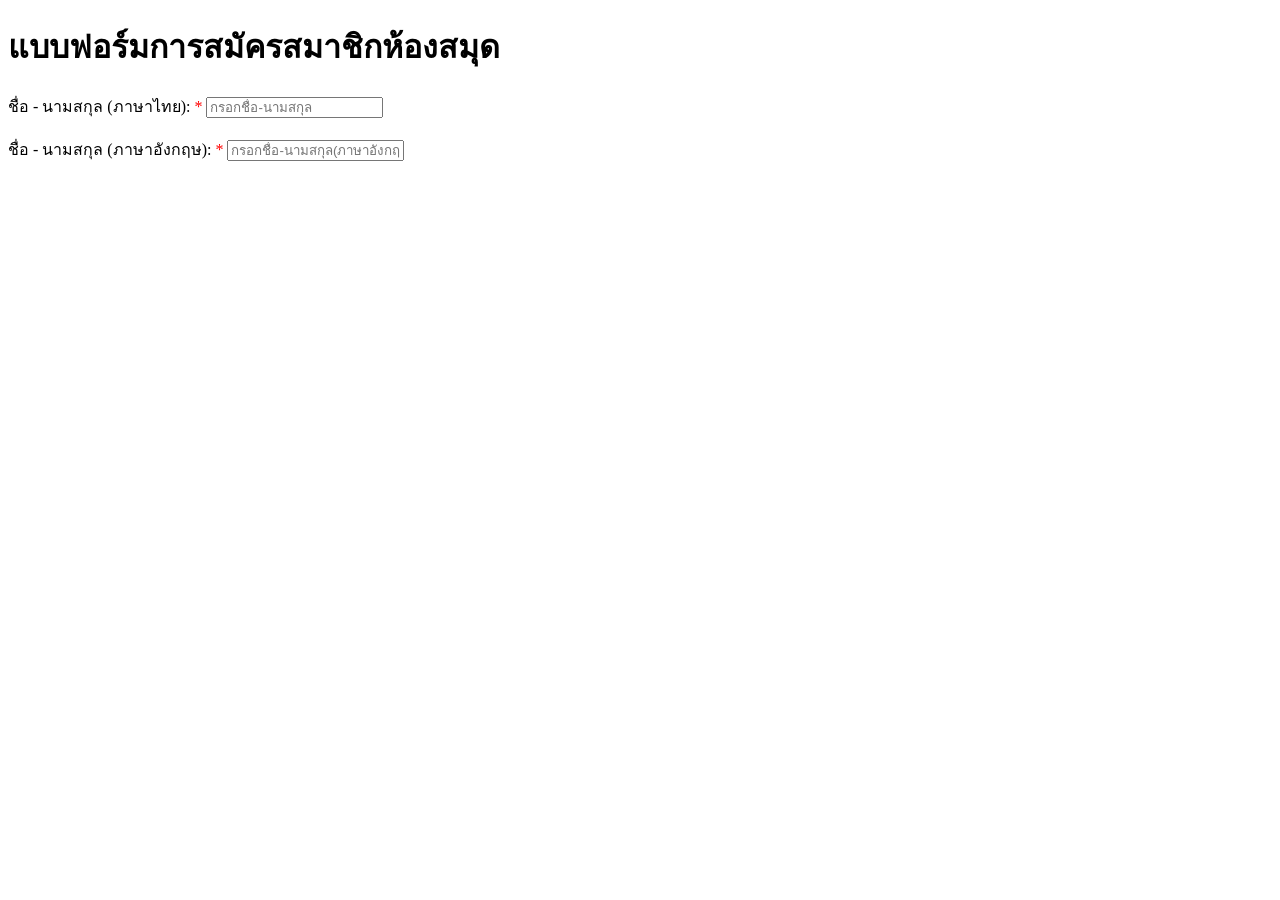
==== form.html @ 804e392b "fname english" ====
<!DOCTYPE html>
<html lang="en">
<head>
    <meta charset="UTF-8">
    <meta name="viewport" content="width=device-width, initial-scale=1.0">
    <title>แบบฟอร์มรับสมัครสมาชิกห้องสมุด</title>
</head>
<body>
    <h1>แบบฟอร์มการสมัครสมาชิกห้องสมุด</h1>
    <form>
        <label for="thaiName">ชื่อ - นามสกุล (ภาษาไทย): <span style="color:red;">*</span></label>
        <input type="text"id="thai-Name" name="thai-Name" required placeholder="กรอกชื่อ-นามสกุล"><br><br>
        
        <label for="englishName">ชื่อ - นามสกุล (ภาษาอังกฤษ): <span style="color: red;">*</span></label>
        <input type="text" id="english-Name" name="english-Name" required placeholder="กรอกชื่อ-นามสกุล(ภาษาอังกฤษ)"><br><br>
    </form>
</body>
</html>
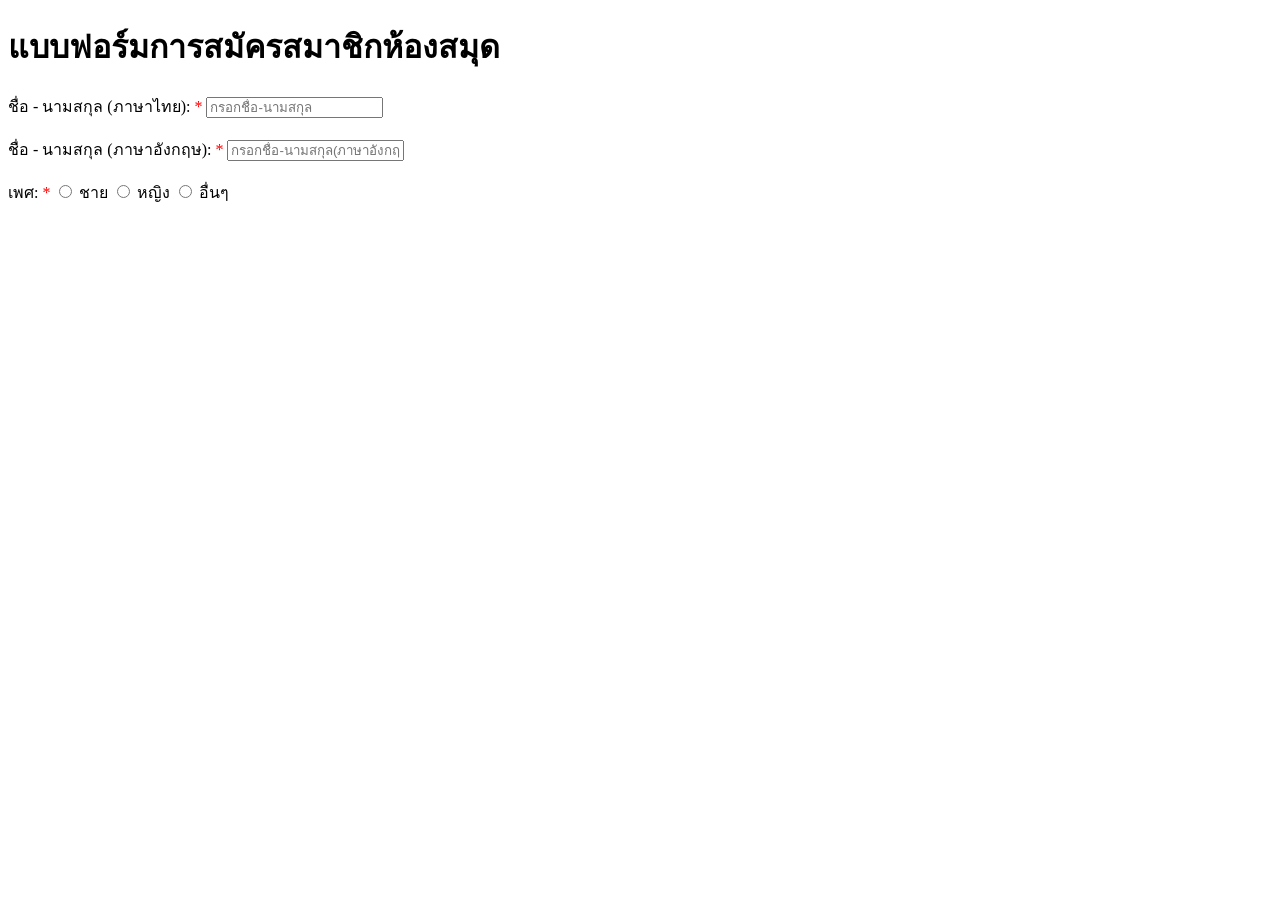
==== commit 20781d79: "gender" ====
--- a/form.html
+++ b/form.html
@@ -13,6 +13,15 @@
         
         <label for="englishName">ชื่อ - นามสกุล (ภาษาอังกฤษ): <span style="color: red;">*</span></label>
         <input type="text" id="english-Name" name="english-Name" required placeholder="กรอกชื่อ-นามสกุล(ภาษาอังกฤษ)"><br><br>
+
+        <label for="gender">เพศ:</label> <span style="color: red;">*</span></label>
+        <input type="radio" id="male" name="gender" value="male" required>
+        <label for="male">ชาย</label>
+        <input type="radio" id="female" name="gender" value="female" required>
+        <label for="female">หญิง</label>
+        <input type="radio" id="other" name="gender" value="other" required>
+        <label for="other">อื่นๆ</label>
+        <br><br>
     </form>
 </body>
 </html>
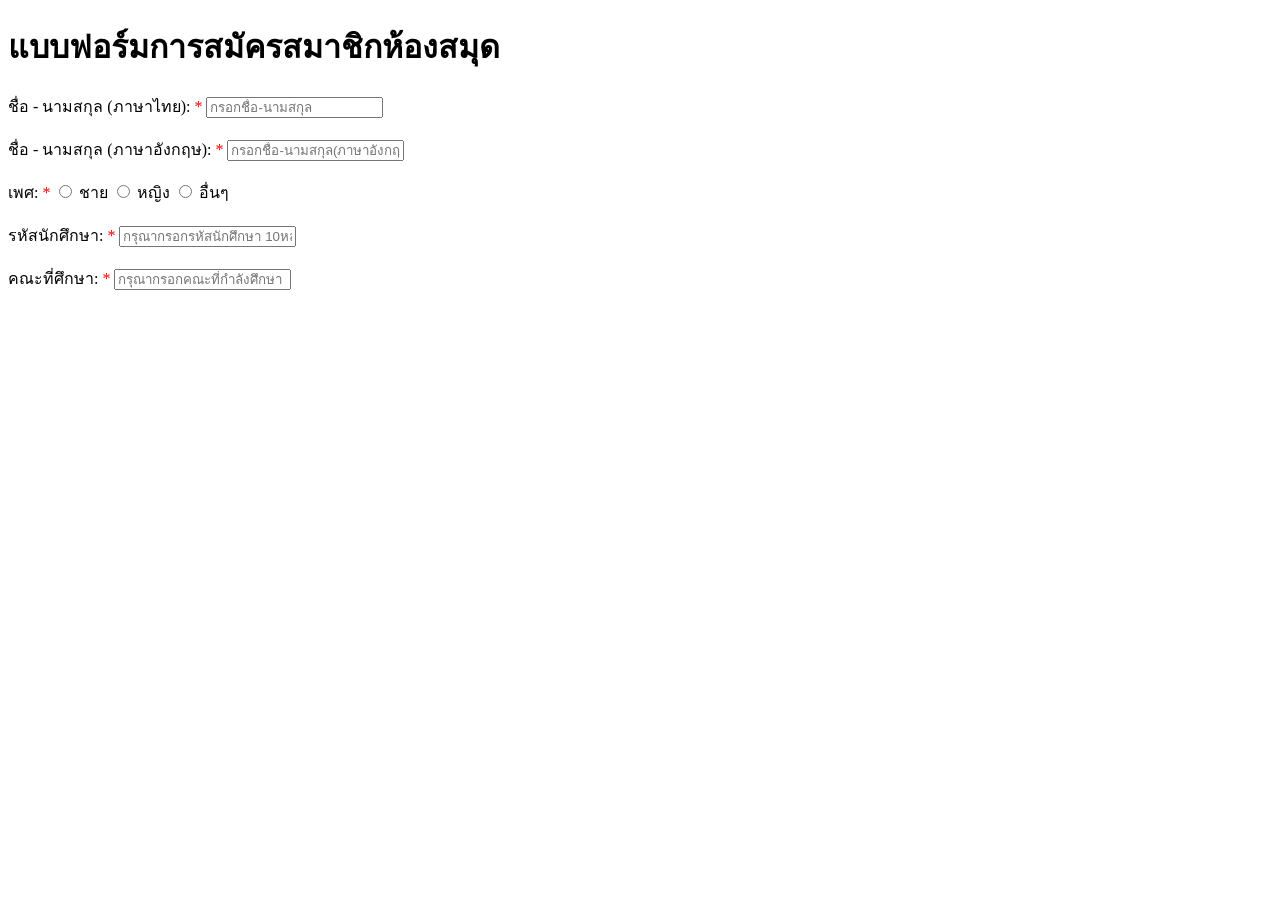
==== commit cf8f0f3d: "form student id and faculty" ====
--- a/form.html
+++ b/form.html
@@ -22,6 +22,12 @@
         <input type="radio" id="other" name="gender" value="other" required>
         <label for="other">อื่นๆ</label>
         <br><br>
+
+        <label for="studentID">รหัสนักศึกษา: <span style="color: red;">*</span></label>
+        <input type="text" id="studentID" name="studentID" pattern="\d{10}" title="กรุณากรอกตัวเลข 10 หลัก" required placeholder="กรุณากรอกรหัสนักศึกษา 10หลัก"><br><br>
+
+        <label for="faculty">คณะที่ศึกษา: <span style="color: red;">*</span></label>
+        <input type="text" id="faculty" name="faculty" required placeholder="กรุณากรอกคณะที่กำลังศึกษา"><br><br>
     </form>
 </body>
 </html>
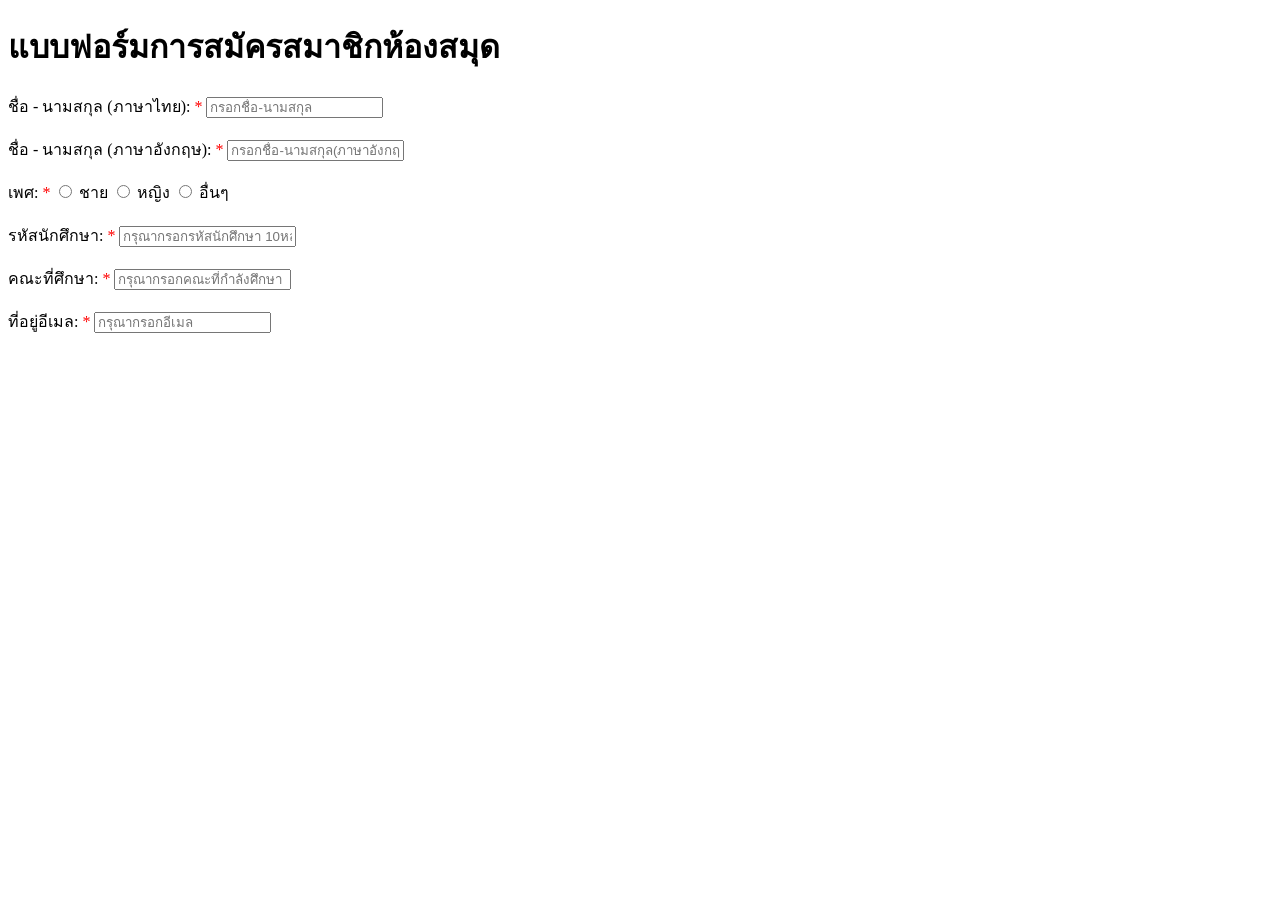
==== commit b8e9401a: "email" ====
--- a/form.html
+++ b/form.html
@@ -28,6 +28,9 @@
 
         <label for="faculty">คณะที่ศึกษา: <span style="color: red;">*</span></label>
         <input type="text" id="faculty" name="faculty" required placeholder="กรุณากรอกคณะที่กำลังศึกษา"><br><br>
+
+        <label for="email">ที่อยู่อีเมล: <span style="color: red;">*</span></label>
+        <input type="email" id="email" name="email" required placeholder="กรุณากรอกอีเมล"><br><br>
     </form>
 </body>
 </html>
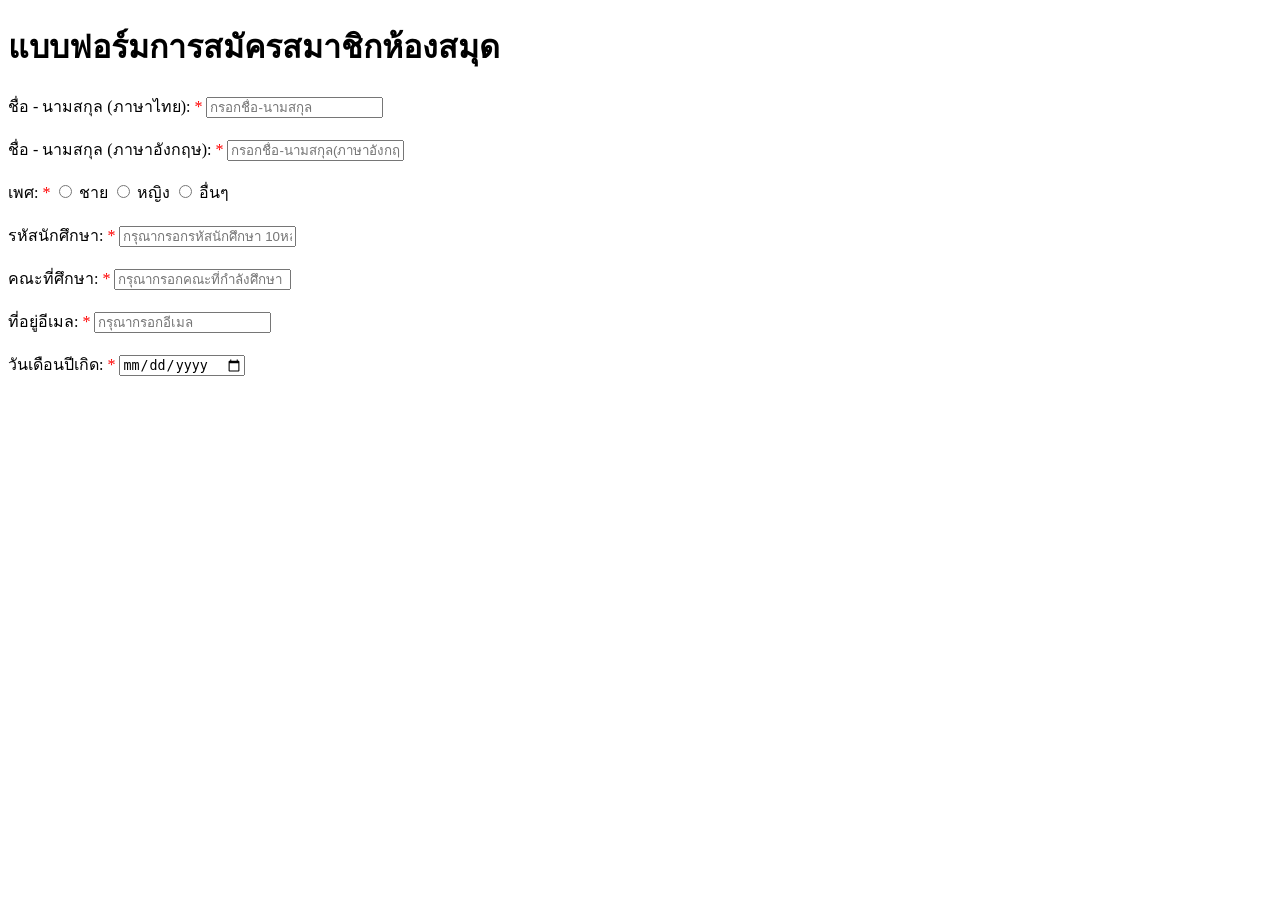
==== commit 7916dda1: "birthday form" ====
--- a/form.html
+++ b/form.html
@@ -31,6 +31,9 @@
 
         <label for="email">ที่อยู่อีเมล: <span style="color: red;">*</span></label>
         <input type="email" id="email" name="email" required placeholder="กรุณากรอกอีเมล"><br><br>
+        
+        <label for="birthdate">วันเดือนปีเกิด: <span style="color: red;">*</span></label>
+        <input type="date" id="birthdate" name="birthdate" required><br><br>
     </form>
 </body>
 </html>
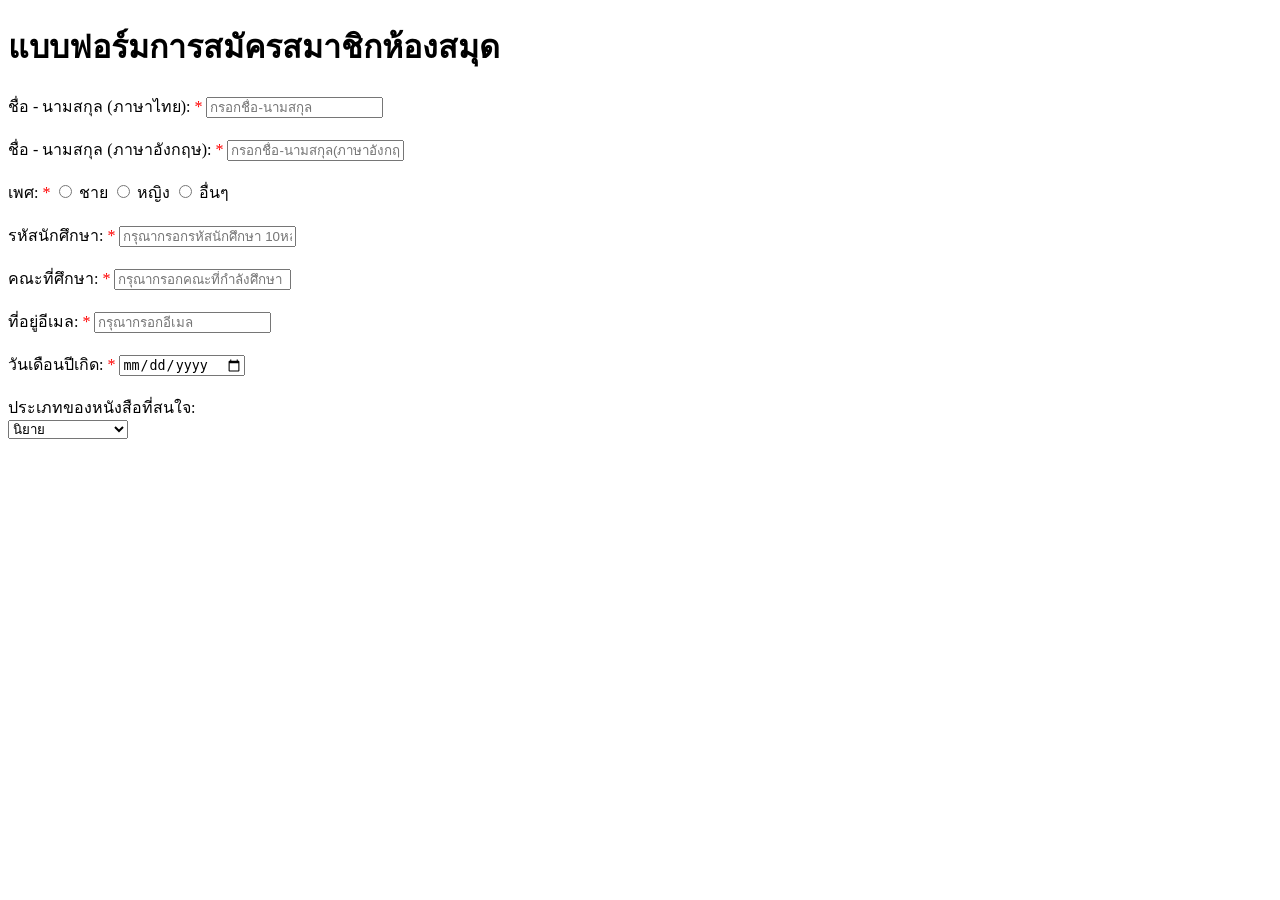
==== commit 2ed7a848: "boo genres" ====
--- a/form.html
+++ b/form.html
@@ -34,6 +34,16 @@
         
         <label for="birthdate">วันเดือนปีเกิด: <span style="color: red;">*</span></label>
         <input type="date" id="birthdate" name="birthdate" required><br><br>
+
+        <label for="bookType">ประเภทของหนังสือที่สนใจ:</label><br>
+        <select id="bookType" name="bookType">
+            <option value="fiction">นิยาย</option>
+            <option value="non-fiction">สารคดี</option>
+            <option value="science">วิทยาศาสตร์</option>
+            <option value="history">ประวัติศาสตร์</option>
+            <option value="finance">ธุรกิจและการเงิน</option>
+            <option value="other">อื่นๆ</option>
+        </select><br><br>
     </form>
 </body>
 </html>
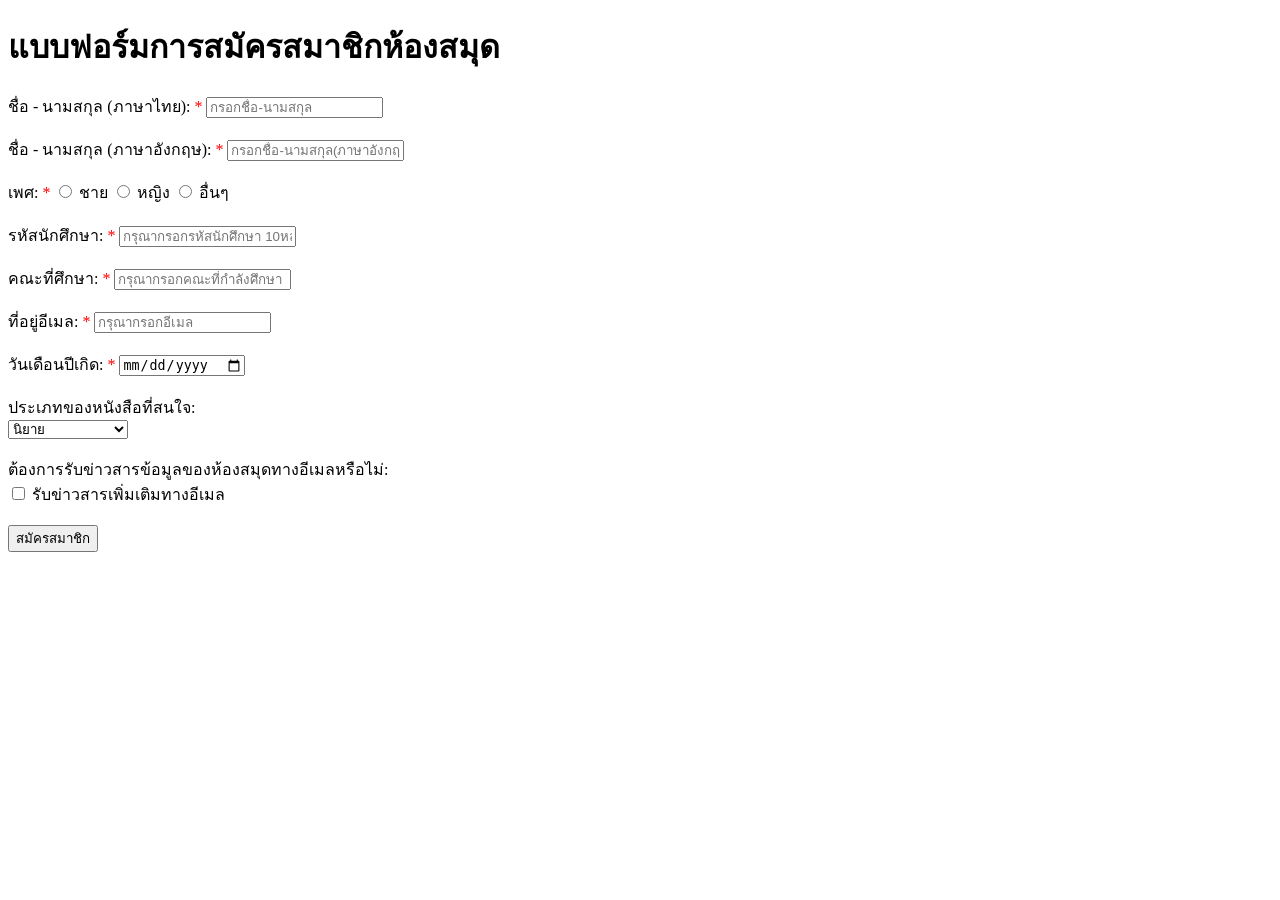
==== commit 3d75ce6c: "button subscribe" ====
--- a/form.html
+++ b/form.html
@@ -44,6 +44,12 @@
             <option value="finance">ธุรกิจและการเงิน</option>
             <option value="other">อื่นๆ</option>
         </select><br><br>
+
+        <label>ต้องการรับข่าวสารข้อมูลของห้องสมุดทางอีเมลหรือไม่:</label><br>
+        <input type="checkbox" id="subscribe" name="subscribe">
+        <label for="subscribe">รับข่าวสารเพิ่มเติมทางอีเมล</label><br><br>
+
+        <button type="submit">สมัครสมาชิก</button>
     </form>
 </body>
 </html>
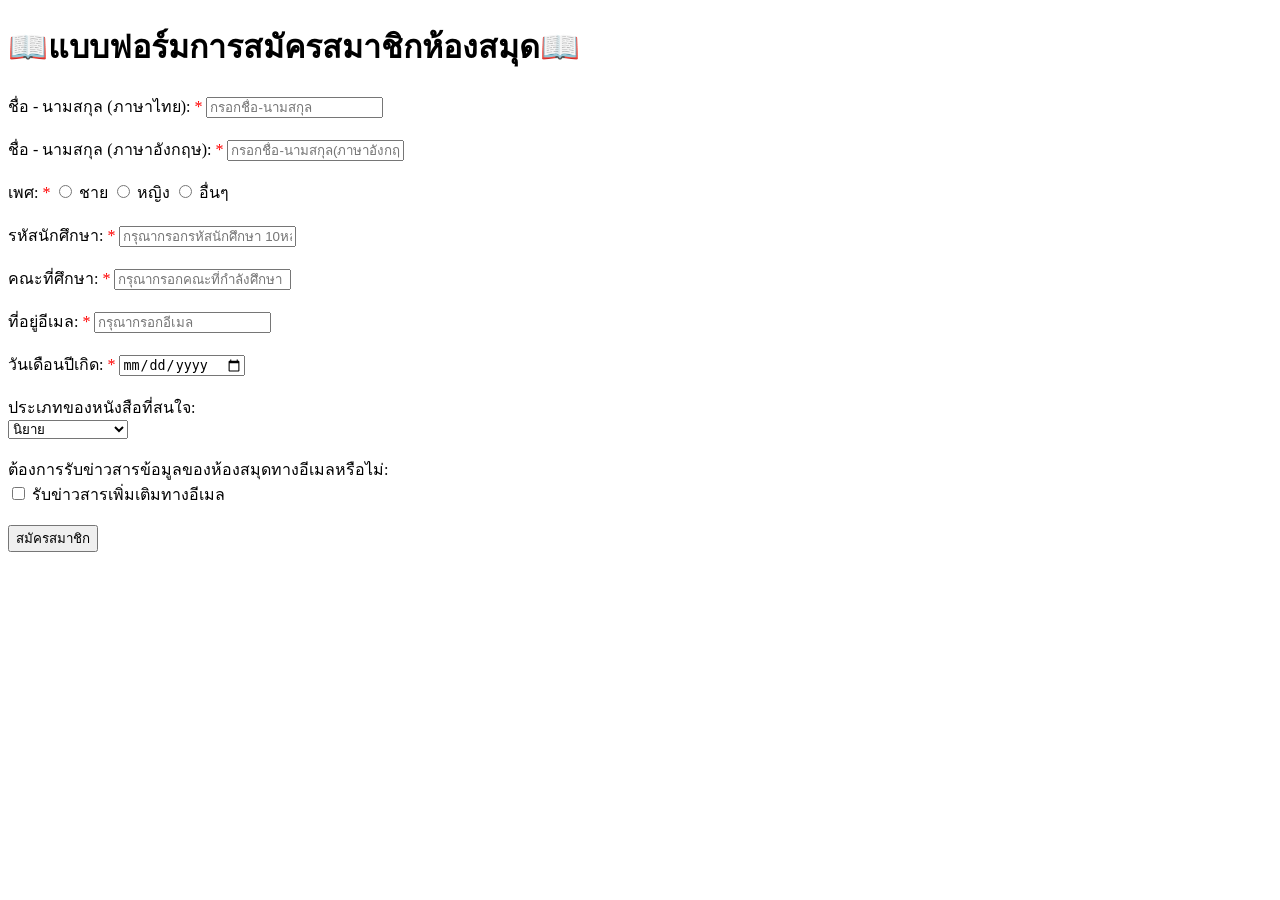
==== commit fc45674f: "emojiandlinkcss" ====
--- a/form.html
+++ b/form.html
@@ -1,12 +1,13 @@
 <!DOCTYPE html>
 <html lang="en">
 <head>
+    <link rel="stylesheet" href="style.css">
     <meta charset="UTF-8">
     <meta name="viewport" content="width=device-width, initial-scale=1.0">
     <title>แบบฟอร์มรับสมัครสมาชิกห้องสมุด</title>
 </head>
 <body>
-    <h1>แบบฟอร์มการสมัครสมาชิกห้องสมุด</h1>
+    <h1>📖แบบฟอร์มการสมัครสมาชิกห้องสมุด📖</h1>
     <form>
         <label for="thaiName">ชื่อ - นามสกุล (ภาษาไทย): <span style="color:red;">*</span></label>
         <input type="text"id="thai-Name" name="thai-Name" required placeholder="กรอกชื่อ-นามสกุล"><br><br>
